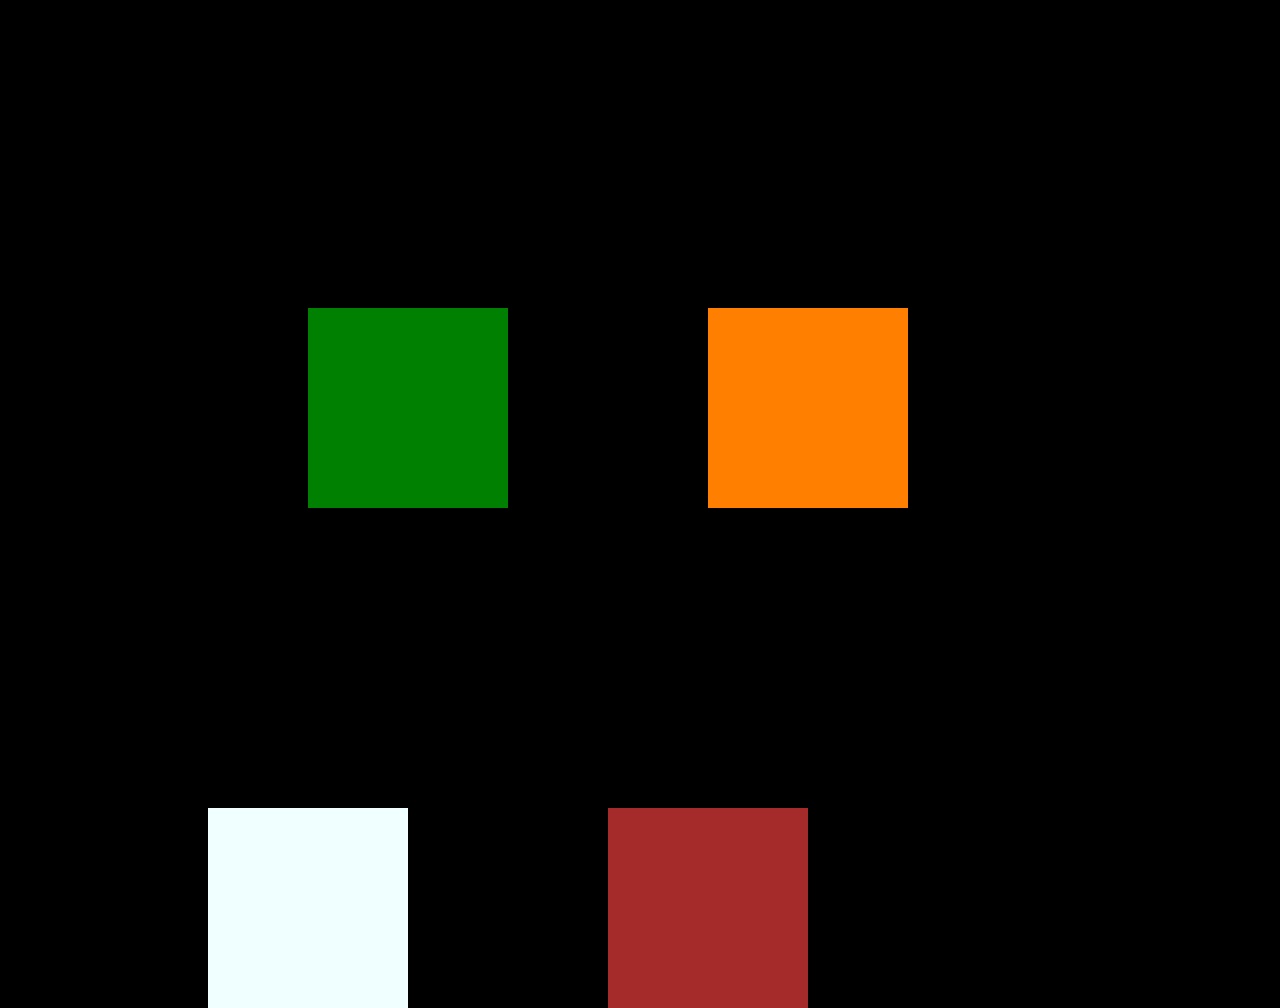
==== htmlfiles/index.html @ 6dff26fd "ehtx.css, index.html and saba.js added" ====
<html lang="en">
<head>
    <meta charset="UTF-8">
    <title>JavaScript hoofdstuk 1</title>
    <link rel="stylesheet" href="../cssfiles/ehtx.css">
</head>
<body>
<div id="box1" class="box"></div>
<div id="box2" class="box"></div>
<div id="box3" class="box"></div>
<div id="box4" class="box"></div>
<script src="../jsfiles/saba.js"></script>
</body>
</html>
---- cssfiles/ehtx.css ----
#box1 {
    background-color: red;
    margin-left: 300px;
}
#box2 {
    background-color: blue;
    margin-left: 200px;
}
#box3 {
    background-color: black;
    margin-left: 200px;
}
#box4 {
    background-color: blue;
    margin-left: 200px;
}
.box {
    height: 200px;
    width: 200px;
    margin-top: 300px;
    float: left;
}
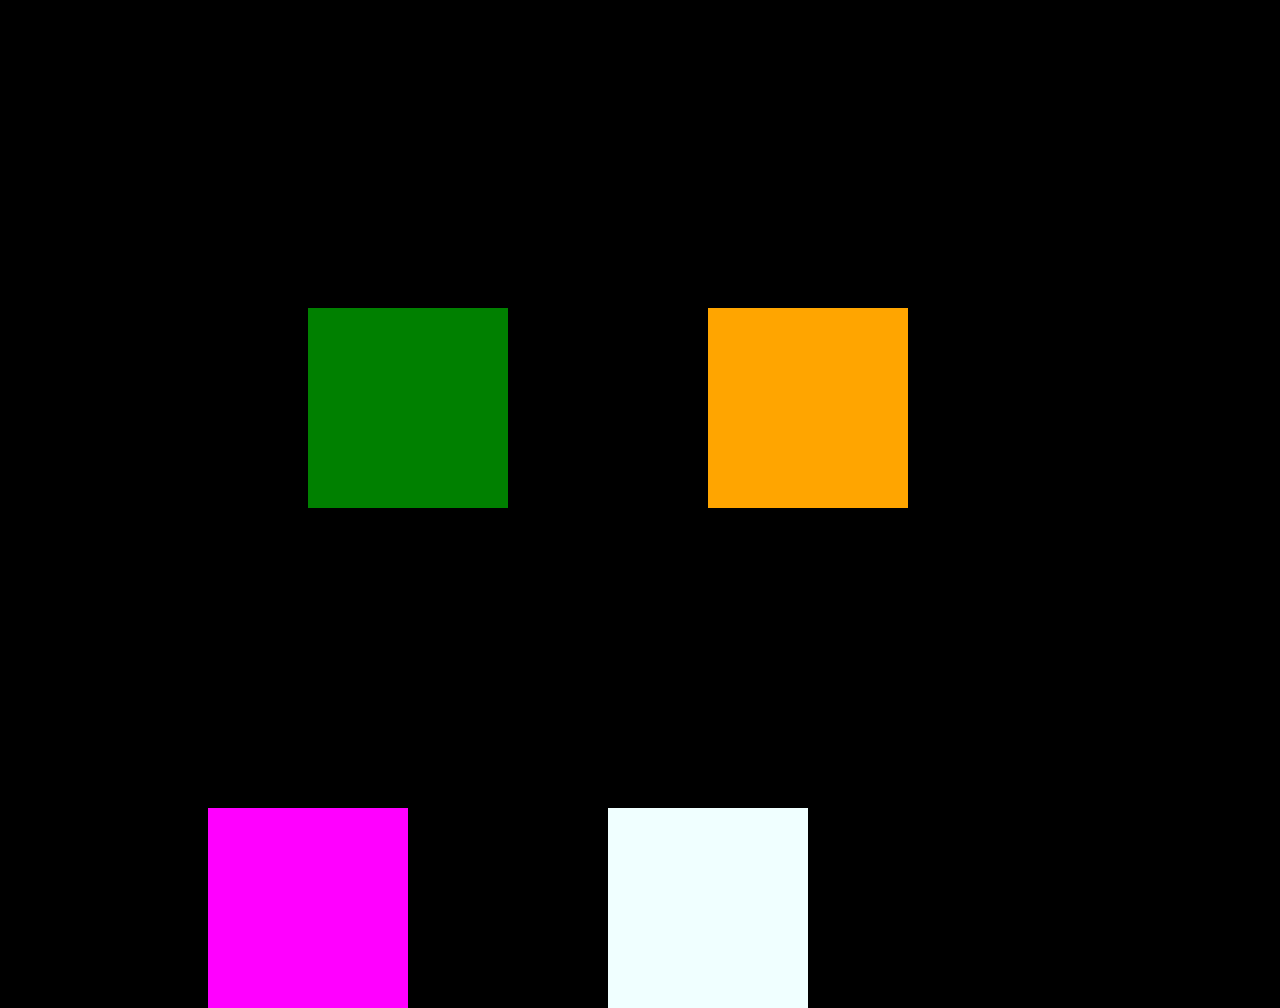
==== commit 41e51c1a: "index.html and saba.js added" ====
--- a/htmlfiles/index.html
+++ b/htmlfiles/index.html
@@ -1,4 +1,3 @@
-
 <html lang="en">
 <head>
     <meta charset="UTF-8">
@@ -12,4 +11,4 @@
 <div id="box4" class="box"></div>
 <script src="../jsfiles/saba.js"></script>
 </body>
-</html>+</html>
--- a/cssfiles/ehtx.css
+++ b/cssfiles/ehtx.css
@@ -19,4 +19,4 @@
     width: 200px;
     margin-top: 300px;
     float: left;
-}+}
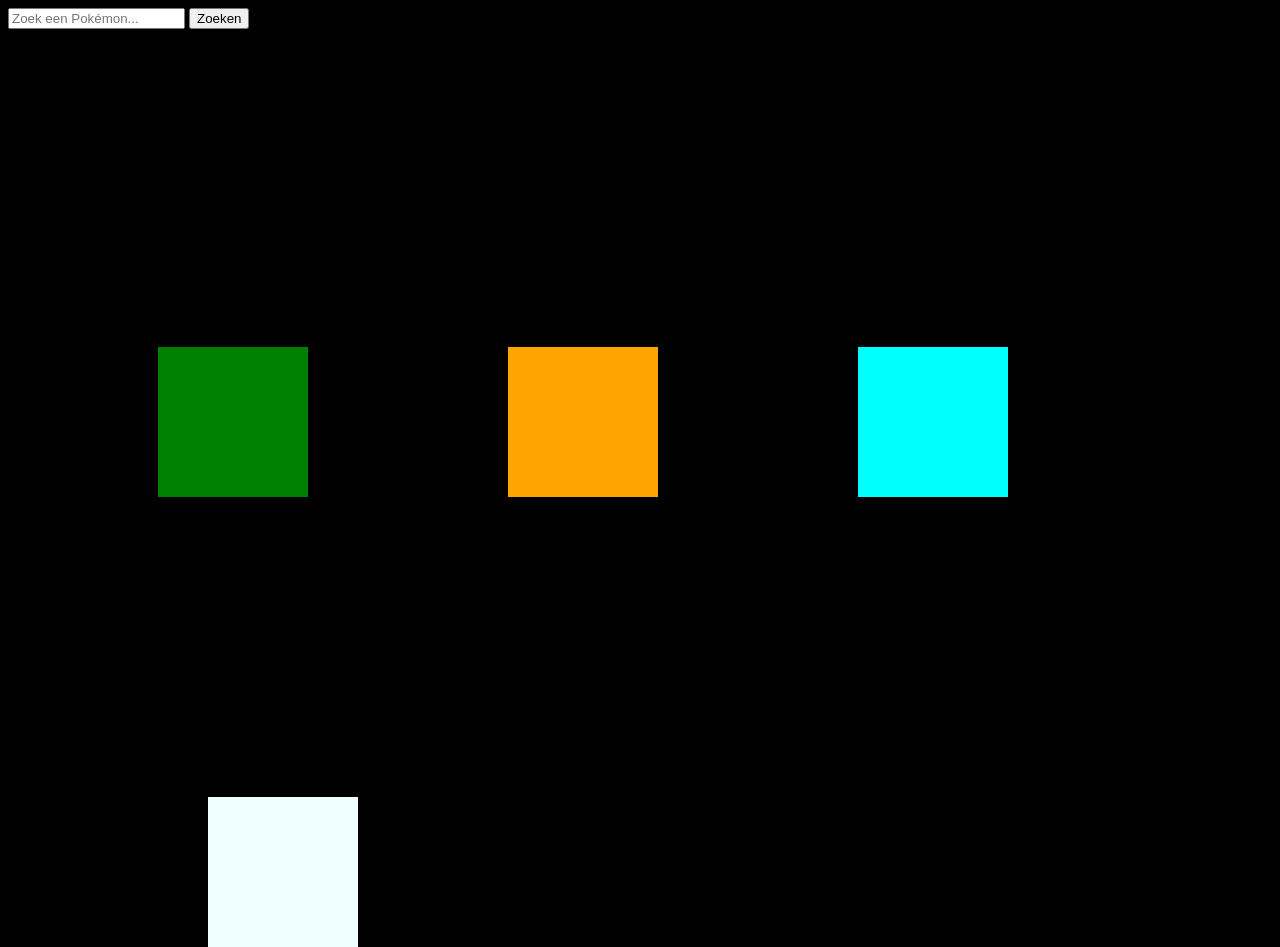
==== commit 0d87b7d4: "Hoofdstuk 5 af" ====
--- a/htmlfiles/index.html
+++ b/htmlfiles/index.html
@@ -3,8 +3,15 @@
     <meta charset="UTF-8">
     <title>JavaScript hoofdstuk 1</title>
     <link rel="stylesheet" href="../cssfiles/ehtx.css">
+
 </head>
 <body>
+<label for="zoekterm"></label><input id="zoekterm" placeholder="Zoek een Pokémon...">
+<button id="zoekknop">Zoeken</button>
+
+<div id="resultaten"></div>
+
+<br>
 <div id="box1" class="box"></div>
 <div id="box2" class="box"></div>
 <div id="box3" class="box"></div>
@@ -12,3 +19,4 @@
 <script src="../jsfiles/saba.js"></script>
 </body>
 </html>
+
--- a/cssfiles/ehtx.css
+++ b/cssfiles/ehtx.css
@@ -1,6 +1,6 @@
 #box1 {
     background-color: red;
-    margin-left: 300px;
+    margin-left: 150px;
 }
 #box2 {
     background-color: blue;
@@ -15,8 +15,13 @@
     margin-left: 200px;
 }
 .box {
-    height: 200px;
-    width: 200px;
+    height: 150px;
+    width: 150px;
     margin-top: 300px;
     float: left;
 }
+#resultaten img {
+    width: 200px;
+    height: 200px;
+    image-rendering: pixelated; /* maakt sprites mooi retro */
+}
